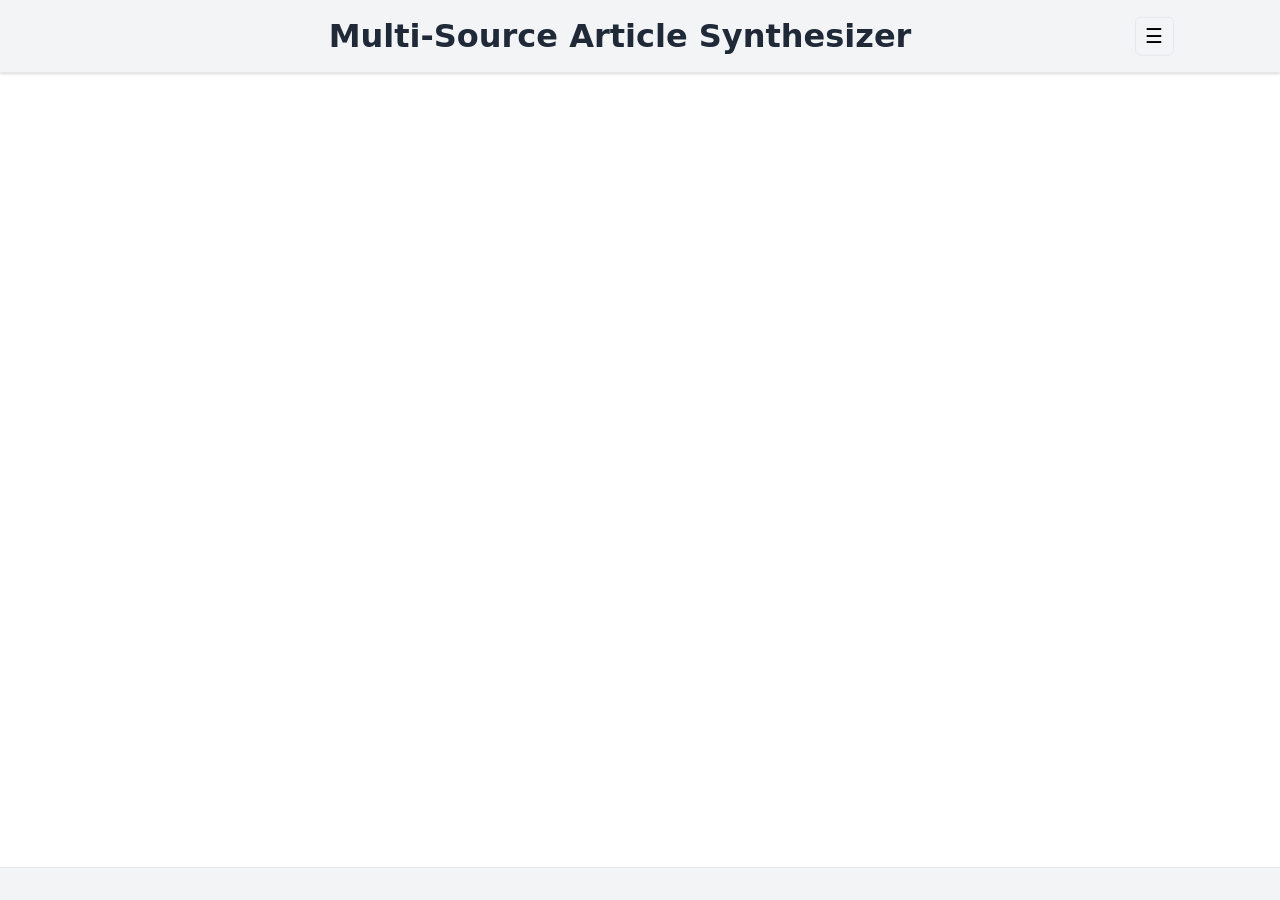
==== frontend/Pages/index.html @ 4f766001 "Made significant changes to the index, stylesheets, and scipt page." ====
<!DOCTYPE html>

<html>
  <head>

    <!--Generic Data-->
    <meta charset="utf-8">
    <meta http-equiv="X-UA-Compatible" content="IE=edge">
    <title>Home | Multi-Source Article Synthesizer</title>
    <meta name="viewport" content="width=device-width, initial-scale=1">

    <!--Style Sheets-->
    <link rel="stylesheet" href="../styles/nav_bar.css">

  </head>

  <body>

    <!--Navigation Bar-->
    <header class="site-header" role="banner">

      <!--Non-Collapsable Portion of Navigation Bar-->
      <nav class="nav" aria-label="Primary">

        <!--Website Title-->
        <h1><a class="app_name">Multi-Source Article Synthesizer</a></h1>

        <!--Button Collapse-->
        <button id="navToggle"
          class="nav_toggle"
          aria-controls="headerCollapsible"
          aria-expanded="false"
          aria-label="Toggle menu">☰</button>
      </nav>

    <!--Collapsable Content-->

    <div id="collapsableContent" hidden>

      <!--Navigation Links-->
      <nav class="topics-pills" aria-label="Popular Topics">
        <a class="pill" href="../Pages/world_news.html">World</a>
        <a class="pill" href="../Pages/united_states.html">U.S.</a>
        <a class="pill" href="../Pages/business.html">Business</a>
        <a class="pill" href="../Pages/technology.html">Technology</a>
        <a class="pill" href="../Pages/sports.html">Sports</a>
        <a class="pill" href="../Pages/entertainment.html">Entertainment</a>
        <a class="pill" href="../Pages/science.html">Science</a>
        <a class="pill" href="../Pages/health.html">Health</a>
        <a class="pill" href="../Pages/politics.html">Politics</a>
      </nav>

      <!--Search Bar-->
      <section class="search_bar" aria-label="Custom Search">
        <form id="searchform" role="search" aria-label="Search all topics">
          <label for="searchInput" class="sr-only">Search all topics...</label>
          <input id="searchInput" type="search" placeholder="Search all topics..." aria-describedby="searchHelp">
          <button type="submit" class="search_btn">Search</button>
        </form>
      </section>
    </div>

    </header>

    <!--Main Page with Content-->
    <main>

    </main>

    <!--Page Footer-->
    <footer>

    </footer>

    <!--Scripts.js Reference-->
    <script src="../Scripts/nav_bar_scripts.js" defer></script>

  </body>
</html>
---- frontend/styles/nav_bar.css ----
/* ===============================
   Theme Variables
================================*/
:root {
  --bg: #ffffff;
  --text: #1f2937;      /* slate-800 */
  --muted: #6b7280;     /* gray-500 */
  --header-bg: #f3f4f6; /* gray-100 */
  --border: #e5e7eb;    /* gray-200 */
  --accent: #2563eb;    /* blue-600 */
  --accent-hover: #1d4ed8; /* blue-700 */
  --pill-bg: #eef2ff;   /* indigo-50 */
  --pill-text: #3730a3; /* indigo-800 */
  --card-bg: #ffffff;
  --shadow: 0 1px 2px rgba(0,0,0,.06), 0 1px 3px rgba(0,0,0,.1);
}

/* ===============================
   Base Layout
================================*/
* { box-sizing: border-box; }

html, body {
  height: 100%;
  margin: 0;
  padding: 0;
}

body {
  min-height: 100vh;
  display: flex;
  flex-direction: column;
  background: var(--bg);
  color: var(--text);
  font-family: system-ui, -apple-system, Segoe UI, Roboto, Helvetica, Arial, "Apple Color Emoji", "Segoe UI Emoji";
  line-height: 1.5;
}

img, svg { max-width: 100%; display: block; }

main { flex: 1; }

h1 { line-height: 1.5; margin: 0; }

/* ===============================
   Reader / Navigation Bar
================================*/
.site-header {
  position: sticky;
  top: 0;
  z-index: 10;
  background: var(--header-bg);
  border-bottom: 1px solid var(--border);
  box-shadow: var(--shadow);
}

/* Navigation bar wrapper */
.nav {
  max-width: 1100px;
  margin: 0 auto;
  display: flex;
  align-items: center;
  justify-content: center; /* center all content */
  position: relative;       /* enables absolute hamburger positioning */
  padding: .75rem 1rem;
  text-align: center;
}

/* Website Title */
.app_name {
  font-weight: 700;
  color: var(--text);
  text-decoration: none;
  font-size: 2.0rem;
  padding-right: 2.5rem; /* leaves space for hamburger */
}

/* Hamburger Button */
.nav_toggle {
  position: absolute;
  right: 1rem;
  top: 50%;
  transform: translateY(-50%);
  display: inline-flex;
  align-items: center;
  background: transparent;
  border: 1px solid var(--border);
  border-radius: .375rem;
  padding: .4rem .6rem;
  font-size: 1.25rem;
  cursor: pointer;
  z-index: 20;
}

/* ===============================
   Collapsible Section (Topics + Search)
================================*/
#collapsableContent {
  padding: .5rem 1rem 1rem;
  background: var(--header-bg);
  border-bottom: 1px solid var(--border);
}

#collapsableContent[hidden] {
  display: none !important;
}

/* ===============================
   Topic Pills
================================*/
.topics-pills {
  max-width: 1100px;
  margin: 0 auto;
  display: flex;
  flex-wrap: wrap;
  gap: .5rem;
  justify-content: center;
  padding: .5rem 0 1rem;
}

.pill {
  text-decoration: none;
  padding: .375rem .75rem;
  border-radius: 9999px;
  background: var(--pill-bg);
  color: var(--pill-text);
  border: 1px solid var(--border);
  min-height: 44px;
  display: inline-flex;
  align-items: center;
}

.pill:hover,
.pill:focus {
  text-decoration: underline;
  background: var(--accent);
  color: #fff;
}

/* ===============================
   Search Bar
================================*/
.search_bar {
  max-width: 1100px;
  padding: 0 1rem;
  margin: .25rem auto 0;
  display: flex;
  justify-content: center;
}

#searchform {
  display: flex;
  flex-wrap: initial;
  gap: .5rem;
  align-items: center;
  justify-content: center;
  width: min(100%, 500px);
}

#searchInput {
  flex: 1 1 680px;
  border: 1px solid var(--border);
  border-radius: .5rem;
  padding: .5rem .75rem;
}

.search_btn {
  appearance: none;
  border: 1px solid transparent;
  padding: .625rem 1rem;
  border-radius: .5rem;
  font-weight: 600;
  cursor: pointer;
  background: var(--accent);
  color: #fff;
}

.btn:hover {
  background: var(--accent-hover);
}

.help {
  color: var(--muted);
  font-size: .875rem;
  text-align: center;
}

.sr-only {
  position: absolute;
  width: 1px;
  height: 1px;
  padding: 0;
  margin: -1px;
  overflow: hidden;
  clip: rect(0,0,0,0);
  white-space: nowrap;
  border: 0;
}

/* ===============================
   Footer
================================*/
footer {
  border-top: 1px solid var(--border);
  background: var(--header-bg);
  padding: 1rem;
  text-align: center;
  color: #374151;
}

/* ===============================
   Accessibility & Focus
================================*/
a:focus-visible,
button:focus-visible,
input:focus-visible {
  outline: 2px solid var(--accent);
  outline-offset: 2px;
}

:target {
  scroll-margin-top: 80px;
}
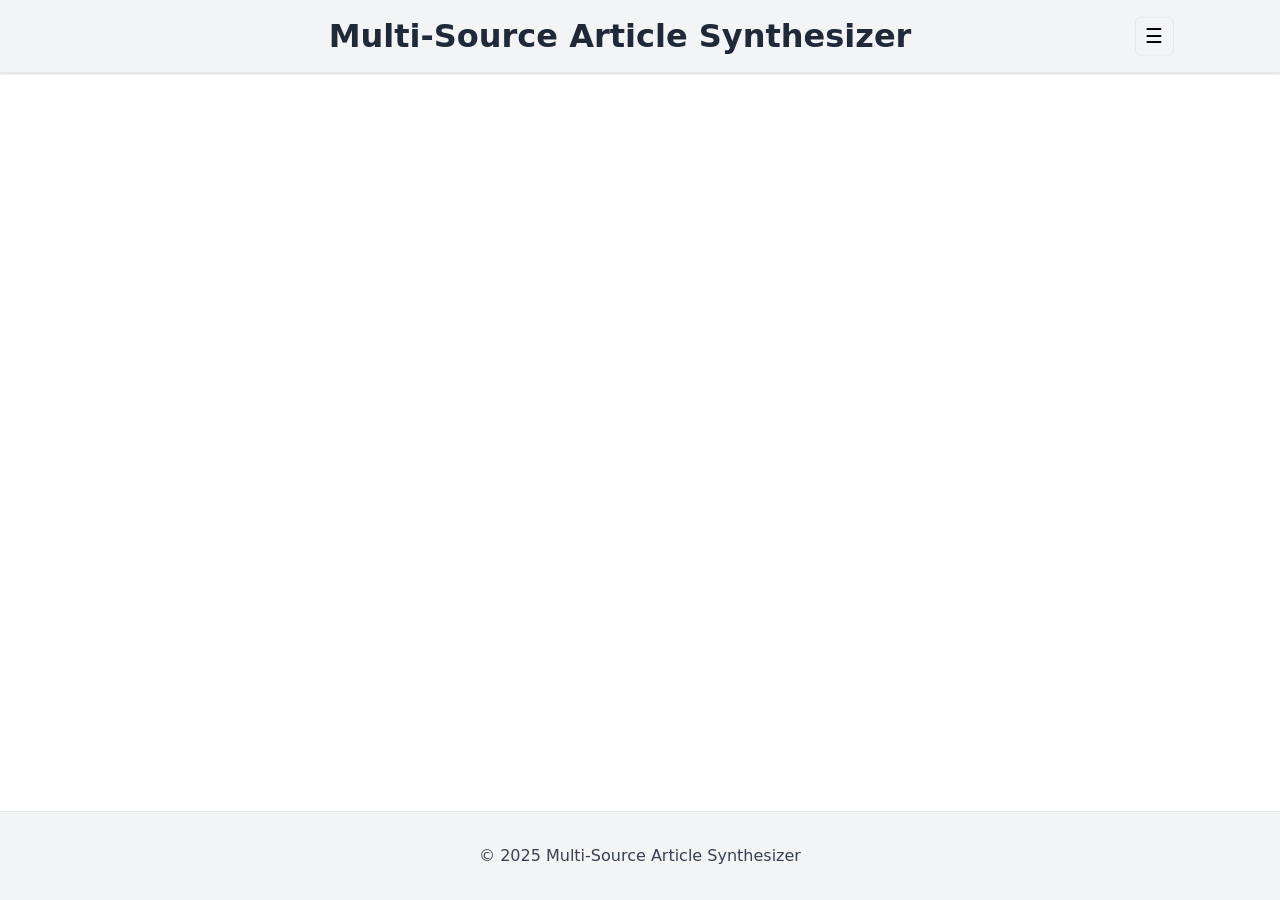
==== commit a2249538: "Added the footer back to the page. Removed a line of script from script.js regarding the footer. Org" ====
--- a/frontend/Pages/index.html
+++ b/frontend/Pages/index.html
@@ -11,6 +11,7 @@
 
     <!--Style Sheets-->
     <link rel="stylesheet" href="../styles/nav_bar.css">
+    <link rel="stylesheet" href="../styles/footer.css">
 
   </head>
 
@@ -69,7 +70,9 @@
 
     <!--Page Footer-->
     <footer>
-
+      <div class="footer_content">
+        <p>© 2025 Multi-Source Article Synthesizer</p>
+      </div>
     </footer>
 
     <!--Scripts.js Reference-->
--- a/frontend/styles/nav_bar.css
+++ b/frontend/styles/nav_bar.css
@@ -198,17 +198,6 @@
 }
 
 /* ===============================
-   Footer
-================================*/
-footer {
-  border-top: 1px solid var(--border);
-  background: var(--header-bg);
-  padding: 1rem;
-  text-align: center;
-  color: #374151;
-}
-
-/* ===============================
    Accessibility & Focus
 ================================*/
 a:focus-visible,
--- a/frontend/styles/footer.css
+++ b/frontend/styles/footer.css
@@ -0,0 +1,10 @@
+/* ===============================
+   Footer
+================================*/
+footer {
+  border-top: 1px solid var(--border);
+  background: var(--header-bg);
+  padding: 1rem;
+  text-align: center;
+  color: #374151;
+}
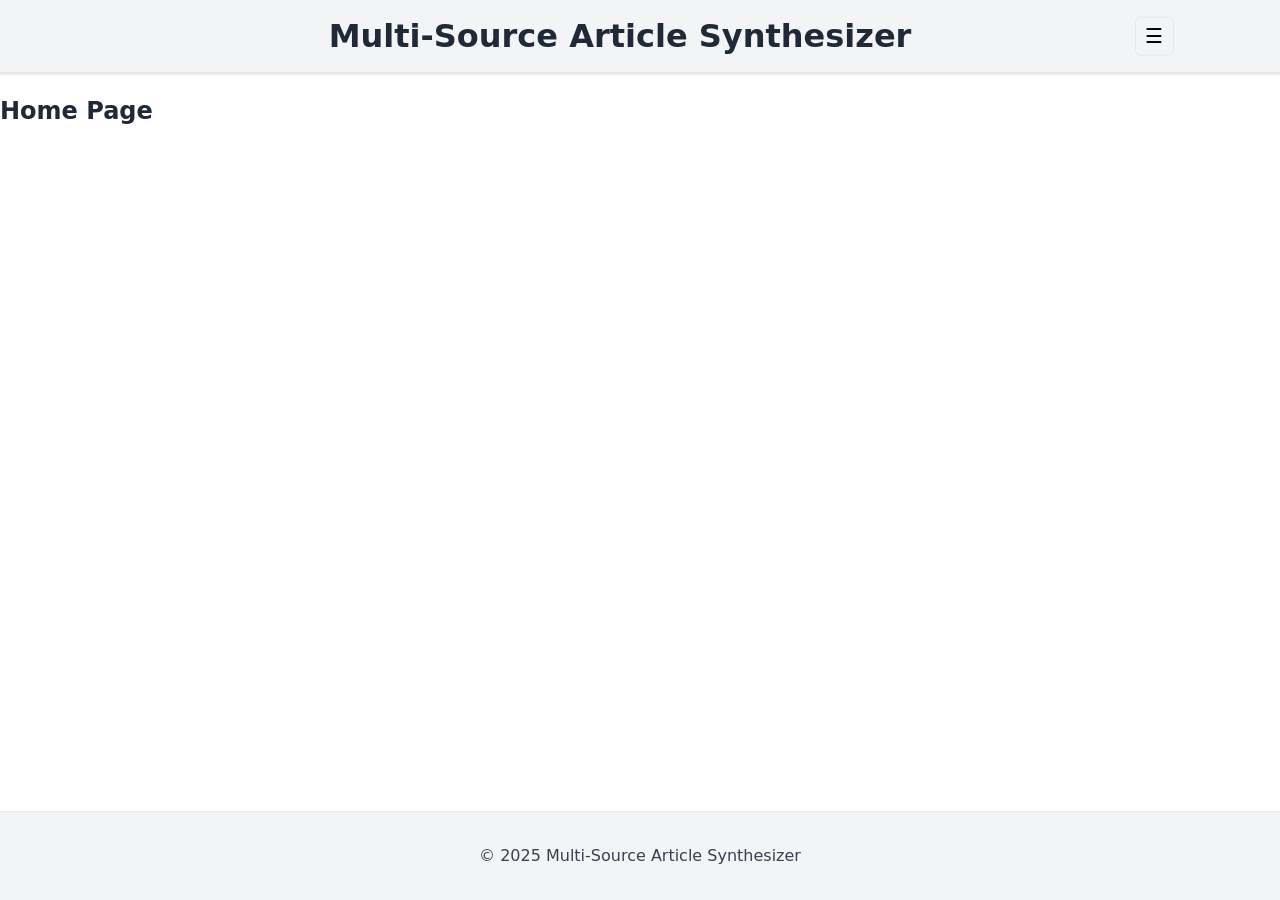
==== commit 0fb411ed: "Added navigation bar and footer to all the pages. Also configured each page to have the appropriate " ====
--- a/frontend/Pages/index.html
+++ b/frontend/Pages/index.html
@@ -65,7 +65,7 @@
 
     <!--Main Page with Content-->
     <main>
-
+        <h2>Home Page</h2>
     </main>
 
     <!--Page Footer-->
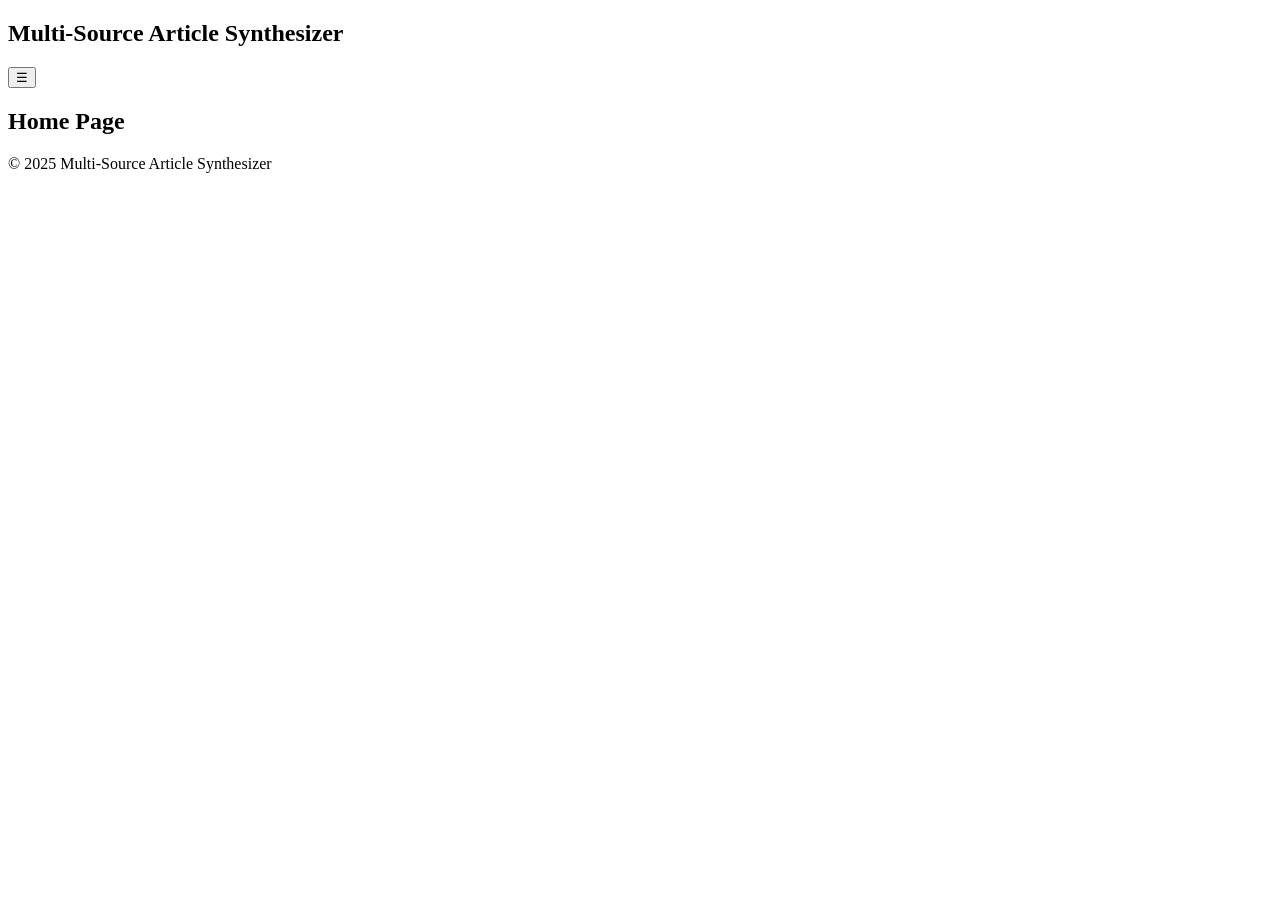
==== commit c3cb18bc: "getting backend to work with new frontend" ====
--- a/frontend/Pages/index.html
+++ b/frontend/Pages/index.html
@@ -10,8 +10,8 @@
     <meta name="viewport" content="width=device-width, initial-scale=1">
 
     <!--Style Sheets-->
-    <link rel="stylesheet" href="../styles/nav_bar.css">
-    <link rel="stylesheet" href="../styles/footer.css">
+    <link rel="stylesheet" href="/styles/nav_bar.css">
+    <link rel="stylesheet" href="/styles/footer.css">
 
   </head>
 
@@ -24,7 +24,7 @@
       <nav class="nav" aria-label="Primary">
 
         <!--Website Title-->
-        <h1><a class="app_name">Multi-Source Article Synthesizer</a></h1>
+        <h1 class="app_name">Multi-Source Article Synthesizer</h1>
 
         <!--Button Collapse-->
         <button id="navToggle"
@@ -40,15 +40,15 @@
 
       <!--Navigation Links-->
       <nav class="topics-pills" aria-label="Popular Topics">
-        <a class="pill" href="../Pages/world_news.html">World</a>
-        <a class="pill" href="../Pages/united_states.html">U.S.</a>
-        <a class="pill" href="../Pages/business.html">Business</a>
-        <a class="pill" href="../Pages/technology.html">Technology</a>
-        <a class="pill" href="../Pages/sports.html">Sports</a>
-        <a class="pill" href="../Pages/entertainment.html">Entertainment</a>
-        <a class="pill" href="../Pages/science.html">Science</a>
-        <a class="pill" href="../Pages/health.html">Health</a>
-        <a class="pill" href="../Pages/politics.html">Politics</a>
+        <a class="pill" href="/Pages/world_news.html">World</a>
+        <a class="pill" href="/Pages/united_states.html">U.S.</a>
+        <a class="pill" href="/Pages/business.html">Business</a>
+        <a class="pill" href="/Pages/technology.html">Technology</a>
+        <a class="pill" href="/Pages/sports.html">Sports</a>
+        <a class="pill" href="/Pages/entertainment.html">Entertainment</a>
+        <a class="pill" href="/Pages/science.html">Science</a>
+        <a class="pill" href="/Pages/health.html">Health</a>
+        <a class="pill" href="/Pages/politics.html">Politics</a>
       </nav>
 
       <!--Search Bar-->
@@ -76,7 +76,7 @@
     </footer>
 
     <!--Scripts.js Reference-->
-    <script src="../Scripts/nav_bar_scripts.js" defer></script>
+    <script src="/Scripts/nav_bar_scripts.js" defer></script>
 
   </body>
 </html>
